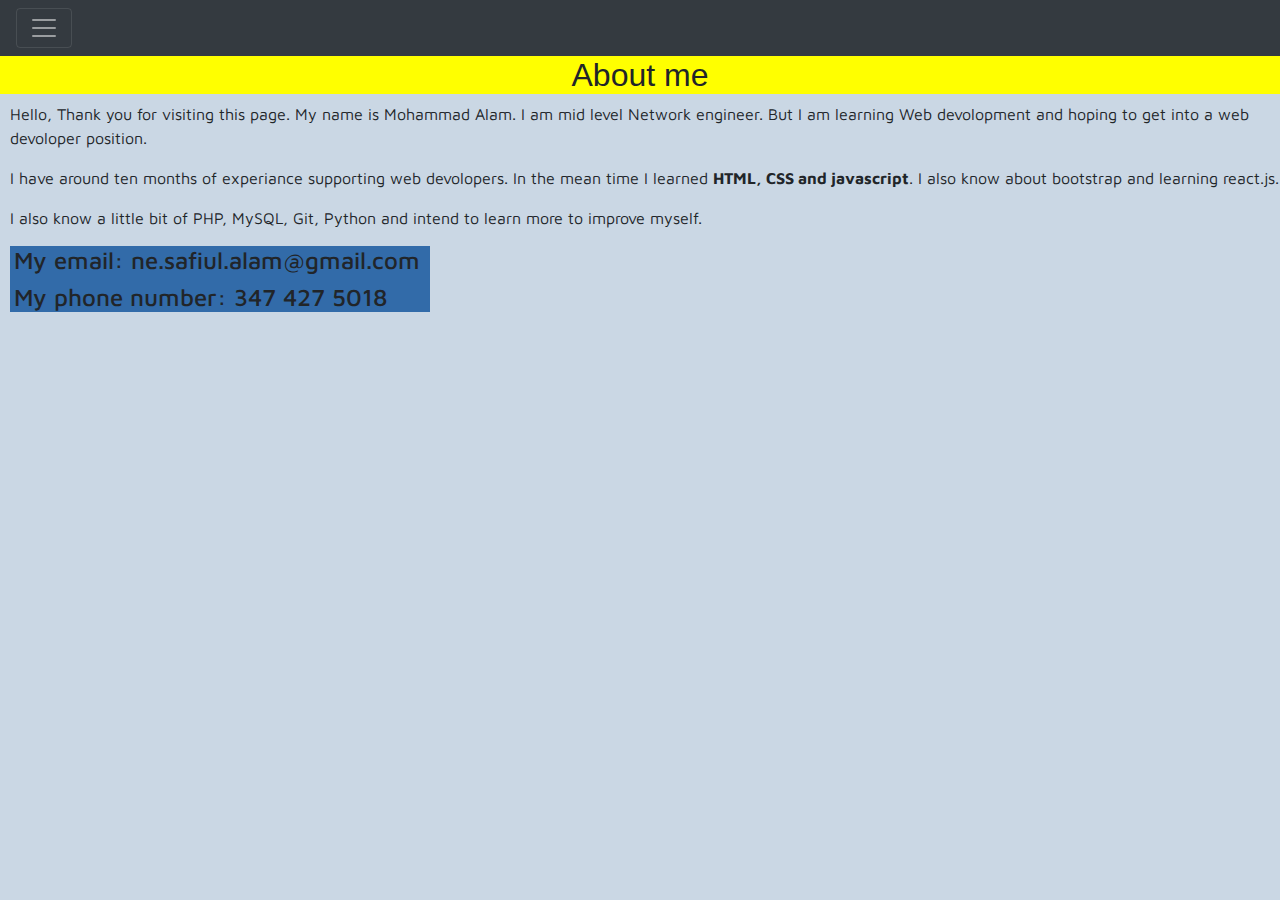
==== about-me.html @ 0127cfd5 "updated project" ====
<!DOCTYPE html>
<html>
<head>
	<title>About me</title>
	<link rel="stylesheet" href="https://stackpath.bootstrapcdn.com/bootstrap/4.4.1/css/bootstrap.min.css" integrity="sha384-Vkoo8x4CGsO3+Hhxv8T/Q5PaXtkKtu6ug5TOeNV6gBiFeWPGFN9MuhOf23Q9Ifjh" crossorigin="anonymous">
	<link href="https://fonts.googleapis.com/css?family=Architects+Daughter|Maven+Pro&display=swap" rel="stylesheet">
	<link rel="stylesheet" type="text/css" href="about-me.css">
	
</head>


<body>
	<header>
	<div class="pos-f-t">
	  <div class="collapse" id="navbarToggleExternalContent">
	    <div class="bg-dark p-4">
	      <h5 class="text-white h4"><a href="index.html">Home Page</a></h5>
	      <span class="text-muted"><a href="first-page.html">First Page</a></span> &nbsp;&nbsp;
	      <span class="text-muted"><a href="">Pictures</a></span>
	    </div>
	  </div>
	  <nav class="navbar navbar-dark bg-dark">
	    <button class="navbar-toggler" type="button" data-toggle="collapse" data-target="#navbarToggleExternalContent" aria-controls="navbarToggleExternalContent" aria-expanded="false" aria-label="Toggle navigation">
	      <span class="navbar-toggler-icon"></span>
	    </button>
	  </nav>
	</div>
	</header>

			<h2 class="me">About me</h2>
	<main>
		<div>
			<p>Hello, Thank you for visiting this page. 
				My name is Mohammad Alam. I am mid level Network engineer. But I am learning Web devolopment and hoping to get into a web devoloper position.
			</p>

			<p>I have around ten months of experiance supporting web devolopers. In the mean time I learned <strong>HTML, CSS and javascript</strong>. I also know about bootstrap and learning react.js.</p>

			<p>I also know a little bit of PHP, MySQL, Git, Python and intend to learn more to improve myself.</p>

			<div class="contact">
				<h4>My email: ne.safiul.alam@gmail.com</h4>
				<h4>My phone number: 347 427 5018</h4>
			<div>
			</div>

	</main>
</body>




<script src="https://code.jquery.com/jquery-3.4.1.slim.min.js" integrity="sha384-J6qa4849blE2+poT4WnyKhv5vZF5SrPo0iEjwBvKU7imGFAV0wwj1yYfoRSJoZ+n" crossorigin="anonymous"></script>
<script src="https://cdn.jsdelivr.net/npm/popper.js@1.16.0/dist/umd/popper.min.js" integrity="sha384-Q6E9RHvbIyZFJoft+2mJbHaEWldlvI9IOYy5n3zV9zzTtmI3UksdQRVvoxMfooAo" crossorigin="anonymous"></script>
<script src="https://stackpath.bootstrapcdn.com/bootstrap/4.4.1/js/bootstrap.min.js" integrity="sha384-wfSDF2E50Y2D1uUdj0O3uMBJnjuUD4Ih7YwaYd1iqfktj0Uod8GCExl3Og8ifwB6" crossorigin="anonymous"></script>
<script type="text/javascript">
	document.getElementById("contact").onclick=function() {
		alert("Thank you.");
	}
</script>
</html>
---- about-me.css ----
body {
	background-color: #cad7e4;
}

main {
	font-family: 'Maven Pro', sans-serif;
	padding-left: 10px;
}

.me {
	text-align: center;
	background-color: yellow;
	padding-left: 0px;
}

.me:hover {font-size: 50px;}

.contact {
	background-color:#326ba9;
	width: 420px;
	padding-left: 4px;
 }
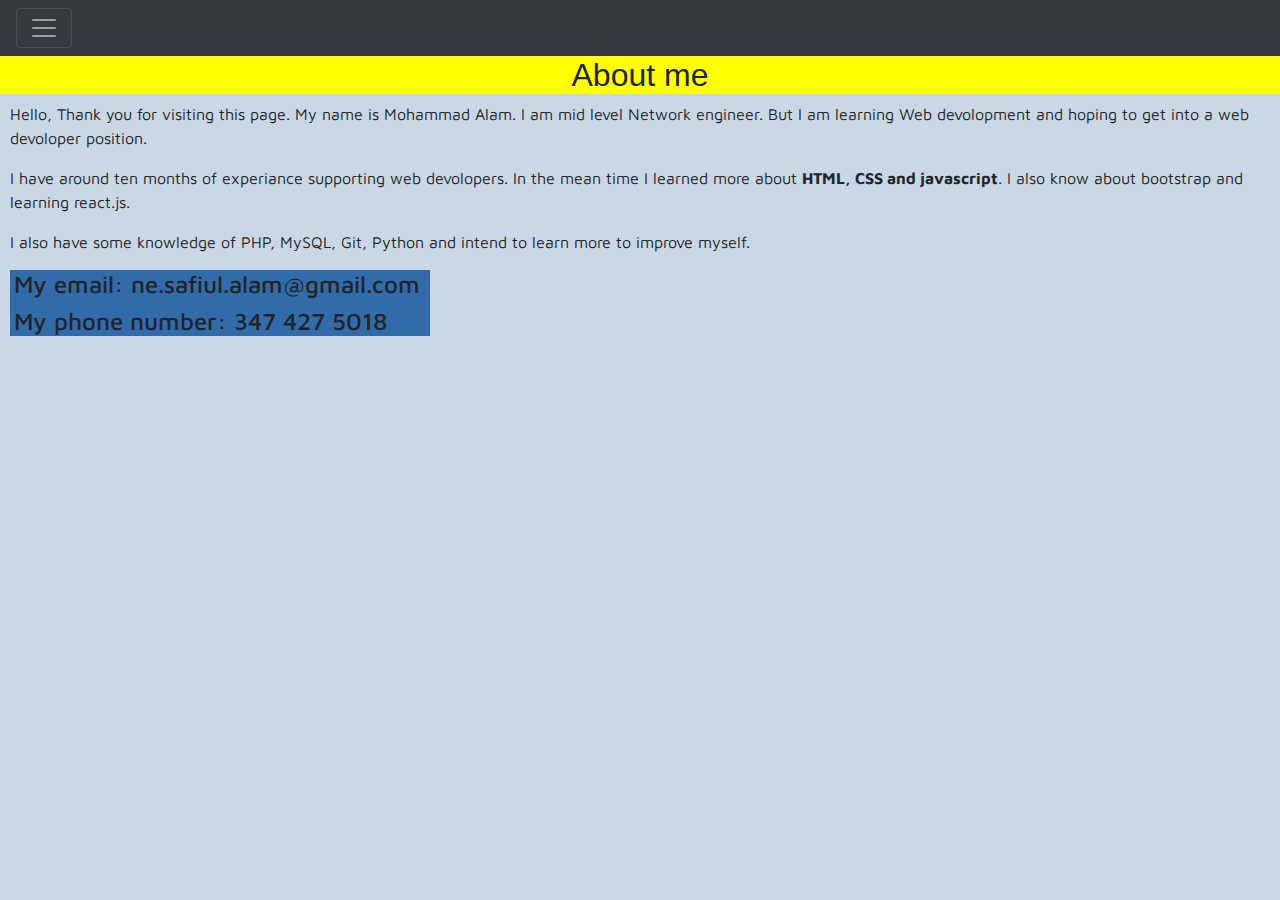
==== commit 36cc249a: "modified" ====
--- a/about-me.html
+++ b/about-me.html
@@ -34,9 +34,9 @@
 				My name is Mohammad Alam. I am mid level Network engineer. But I am learning Web devolopment and hoping to get into a web devoloper position.
 			</p>
 
-			<p>I have around ten months of experiance supporting web devolopers. In the mean time I learned <strong>HTML, CSS and javascript</strong>. I also know about bootstrap and learning react.js.</p>
+			<p>I have around ten months of experiance supporting web devolopers. In the mean time I learned more about <strong>HTML, CSS and javascript</strong>. I also know about bootstrap and learning react.js.</p>
 
-			<p>I also know a little bit of PHP, MySQL, Git, Python and intend to learn more to improve myself.</p>
+			<p>I also have some knowledge of PHP, MySQL, Git, Python and intend to learn more to improve myself.</p>
 
 			<div class="contact">
 				<h4>My email: ne.safiul.alam@gmail.com</h4>
@@ -54,8 +54,6 @@
 <script src="https://cdn.jsdelivr.net/npm/popper.js@1.16.0/dist/umd/popper.min.js" integrity="sha384-Q6E9RHvbIyZFJoft+2mJbHaEWldlvI9IOYy5n3zV9zzTtmI3UksdQRVvoxMfooAo" crossorigin="anonymous"></script>
 <script src="https://stackpath.bootstrapcdn.com/bootstrap/4.4.1/js/bootstrap.min.js" integrity="sha384-wfSDF2E50Y2D1uUdj0O3uMBJnjuUD4Ih7YwaYd1iqfktj0Uod8GCExl3Og8ifwB6" crossorigin="anonymous"></script>
 <script type="text/javascript">
-	document.getElementById("contact").onclick=function() {
-		alert("Thank you.");
-	}
+	
 </script>
 </html>--- a/about-me.css
+++ b/about-me.css
@@ -1,23 +1,23 @@
-
-body {
-	background-color: #cad7e4;
-}
-
-main {
-	font-family: 'Maven Pro', sans-serif;
-	padding-left: 10px;
-}
-
-.me {
-	text-align: center;
-	background-color: yellow;
-	padding-left: 0px;
-}
-
-.me:hover {font-size: 50px;}
-
-.contact {
-	background-color:#326ba9;
-	width: 420px;
-	padding-left: 4px;
+
+body {
+	background-color: #cad7e4;
+}
+
+main {
+	font-family: 'Maven Pro', sans-serif;
+	padding-left: 10px;
+}
+
+.me {
+	text-align: center;
+	background-color: yellow;
+	padding-left: 0px;
+}
+
+.me:hover {font-size: 50px;}
+
+.contact {
+	background-color:#326ba9;
+	width: 420px;
+	padding-left: 4px;
  }